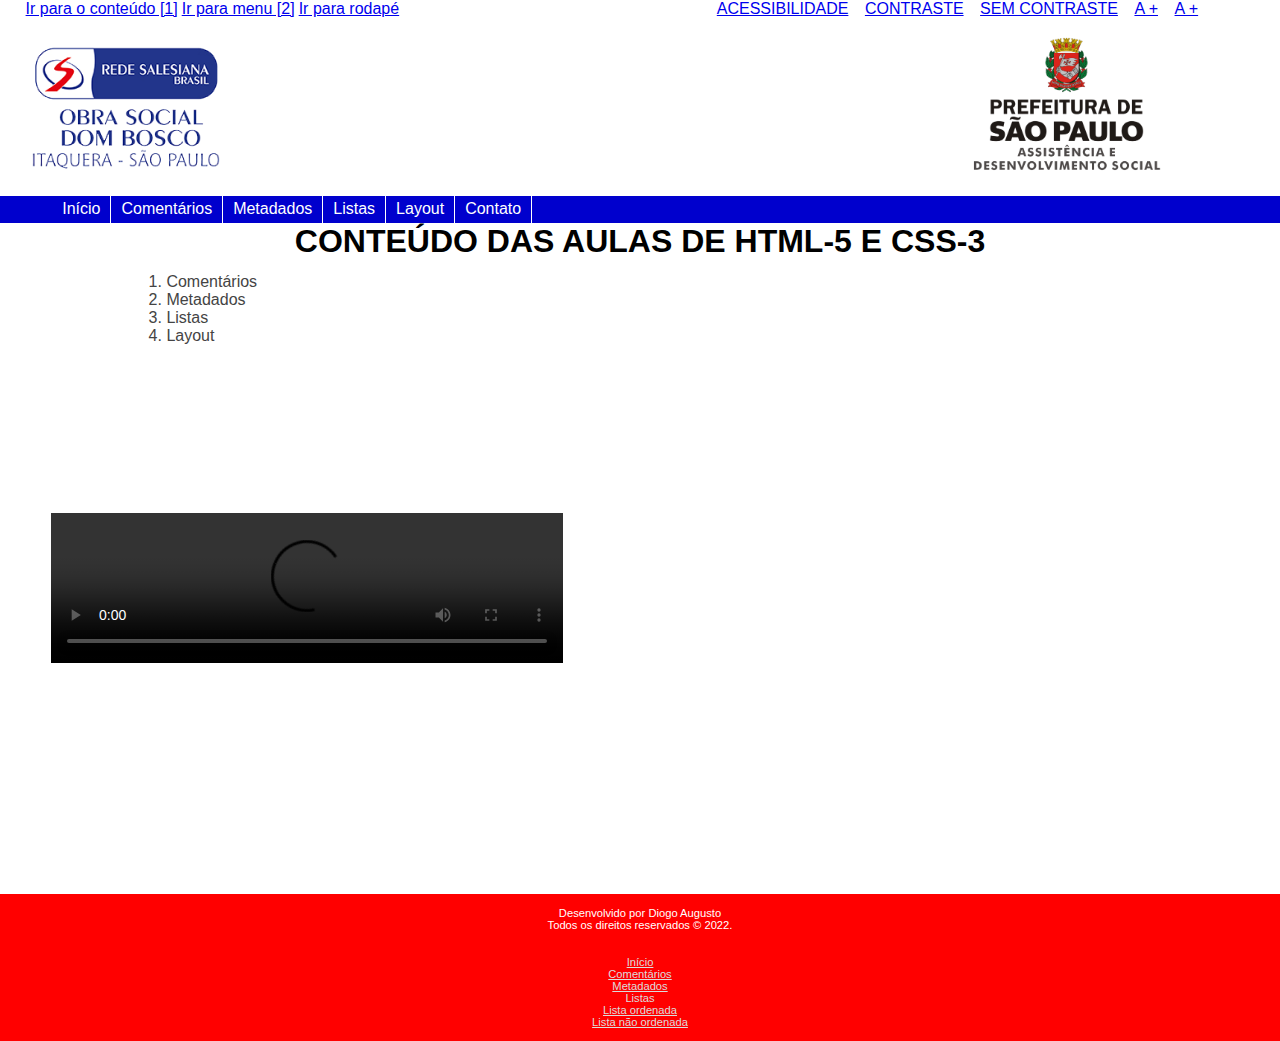
==== index.html @ b55295d2 "complemento do site" ====
<!DOCTYPE html>
<html lang="pt-BR">
<head>

    <meta charset="UTF-8">
    <meta http-equiv="X-UA-Compatible" content="IE=edge">
    <meta name="viewport" content="width=device-width, initial-scale=1.0">
    <meta name="description" content="Aulas HTML-5 e CSS-3">
    <meta name="keywords" content="HTML, CSS e JavaScript">
    <meta name="author" content="Diogo Augusto">
    <link rel="stylesheet" href="css/estilo.css">
    <link rel="icon" href="imagem/favicon.ico" type="image/x-icon">
    <title>AULAS HTML</title>

</head>

<body>
    <header id="topo"> <!--Topo-->
            <div id="acessibilidade">    
                 <ul id="atalhos">
                     <li><a href="#conteudo" accesskey="1" title="Ir para o conteudo">Ir para o conteúdo [1]</a></li>
                     <li><a href="#menu" accesskey="2" title="Ir para menu de navegação">Ir para menu [2]</a></li>
                     <li><a href="#rodape" accesskey="3" title="Ir para rodap[e">Ir para rodapé</a></li>
                     <li id="pgacess"><a href="acessibilidade.html" title="Ir para a pagina de acessibilidade">ACESSIBILIDADE</a></li>
                     <li class="contraste"><a href="javascript:void(0) ;" id="contraste" >CONTRASTE</a></li>
                     <li class="contraste"><a href="javascript:void(0) ;" id="semcontraste">SEM CONTRASTE</a></li>
                     <li class="fonte"><a href="javascript:void(0) ;" id="aumenta">A +</a></li>
                     <li class="fonte"><a href="javascript:void(0) ;" id="diminui">A +</a></li>

                </ul>

            </div>
        <img class="imagem" src="imagem/logo.png" alt="Logo Obra Social Dom Bosco horizontal azul, branca e vermelha">
        <img id="assistencia" src="imagem/assistencia-e-desenvolvimento-social_centralizado.png" alt="logo assistencia social">

        <nav>
            <label for="bt_menu"><img src="imagem/menu.png" alt="menu"></label> <!--menu responsivo-->
            <input type="checkbox" id="bt_menu">
            <ul id="menu">
                <li><a href="index.html">Início</a></li>
                
                <li><a href="comentarios.html">Comentários</a></li>
                
                <li><a href="metadados.html">Metadados</a></li>
                
                <li><a href="#">Listas</a>
                    <ul>
                        <li><a href="lista_ordenada.htm">Lista ordenada</a></li>
                        
                        <li><a href="lista_nao_ordenada.html">Lista não ordenada</a></li>
                        
                    </ul>
                </li>
                <li><a href="layout.html">Layout</a></li>
                <li><a href="contato.html">Contato</a></li>
            </ul>
        </nav>
        <div vw class="enabled">
            <div vw-access-button class="active"></div>
            <div vw-plugin-wrapper>
              <div class="vw-plugin-top-wrapper"></div>
            </div>
          </div>
          <script src="https://vlibras.gov.br/app/vlibras-plugin.js"></script>
          <script>
            new window.VLibras.Widget('https://vlibras.gov.br/app');
          </script>
    </header>
        <main id="conteudo">
            
            <h1 id="titulo">CONTEÚDO DAS AULAS DE HTML-5 E CSS-3</h1>
            
            <ol id="lista">
                <li>Comentários</li>
                <li>Metadados</li>
                <li>Listas</li>
                <li>Layout</li>
            </ol>
            <video controls>
                    <source src="video/Programador_de_web.mp4" type="video/mp4">
                    Seu navegador está desatualizado e não suporta o elemento vídeo.
            </video>
                <iframe src="https://www.youtube.com/embed/MYJK303sdN4" 
                title="YouTube video player" frameborder="0" 
                allow="accelerometer; autoplay; clipboard-write; encrypted-media; gyroscope; picture-in-picture" 
                allowfullscreen></iframe>
        </main>
        
        <footer id="rodape">
            <p>Desenvolvido por Diogo Augusto<br>
            Todos os direitos reservados &copy; 2022.</p>
            
                <ul id="mapa">  <!--MAPA-->
                    <li><a href="index.html">Início</a></li>
                    
                    <li><a href="comentarios.html">Comentários</a></li>
                    
                    <li><a href="metadados.html">Metadados</a></li>
                    
                    <li><a>Listas</a>
                        <ul>
                            <li><a href="lista_ordenada.htm">Lista ordenada</a></li>
                            
                            <li><a href="lista_nao_ordenada.html">Lista não ordenada</a></li>
                            
                </ul>
        </footer>
    
</body>

</html>
---- css/estilo.css ----
*{
	margin: 0;
	padding: 0;
}
body{
	font-size: 16px;
}
#topo{
	width: 100%;
	height: auto;
	background-color: #FFF;	
}
.imagem{
	width: 18%;
	height: auto;
	padding-bottom: 1%;
	padding-left: 1%;
}
#assistencia{
	width: 18%;
	height: auto;
	padding-left: 55%;
}
nav{
	width: 100%;
	height: auto;
	background-color: #0000cd;
	float: left;

}

#conteudo{
	width: 100%;
	min-height: 700px;
	
}
#titulo{
	font-family: Arial, Helvetica, sans-serif;
	color: #000;
	text-align: center;
}
.paragrafo, ol{
	font-family: Arial, Helvetica, sans-serif;
	font-size: 1em;
	text-align: justify;
	color: #444;
	padding: 1% 3% 0.5%;
}
#rodape{
	width: 100%;
	height: auto;
	background-color: red;
	font-family: Arial, Helvetica, sans-serif;
	color: white;
	font-size: 0.7em;
	text-align: center;
}
#rodape p{

	padding-bottom: 1%;
	padding-top: 1%;
}
/* menu de navegação */

#menu{
	list-style: none;
	border: 1px solid #fff;
	padding-left: 4%;
}
/*itens de lista*/
#menu li{
	float: left;
	border-right: 1px solid #fff;
	position: relative;
}
#menu li a{
	font-family: Arial, Helvetica, sans-serif;
	color: #fff;
	font-size: 1em;
	text-decoration: none;
	padding: 5px 10px;
	display: block;
}
#menu li a:hover{
	background-color: #fff;
	color: #000;
	transition: 1s;
}
/*submenu*/
#menu li ul{
	position: absolute;
	top: 25px;
	left: 0;
	background-color: #000066;
	display: none;

}
/* ao passar o cursor sobre o item de lista li, exibe o submenu ul*/
#menu li:hover ul{
	display: block;
}
#menu li ul li{
	border: 1px solid #fff;
	display: block;
	width: 170px;
}
input,select{
	width: 40%;
	height: 40px;
	background-color: #dcdcdc;
	color: #000;
}
label,legend{
	font-family: Arial, Helvetica, sans-serif;
	font-size: 1em;
	color: #000;
}
fieldset{
	border: 3px solid #000066;
	border-radius: 20px;
	padding: 1% 5%;
	margin: 1%;
}
input[type=submit]{
	width: 15%;
	height: 40px;
	background-color: #0000cd;
	color: white;
	margin-left: 5%;
	margin-bottom: 1%;
}
input[type=reset]{
	width: 15%;
	height: 40px;
	background-color: #0000cd;
	color: white;
	margin-left: 5%;
	margin-bottom: 1%;
}
.required:after{
	content: " *";
	color: red;
}
textarea{
	width: 40%;
	height: 150px;
	background-color: #dcdcdc;
	color: #000;
	font-family: Arial, Helvetica, sans-serif;
}
video{
	width: 40%;
	height: auto;
	margin-left: 4%;
}
iframe{
	width: 400px;
	height: 312px;
	margin-left: 4%;
}
/*menu responsivo*/
label[for="bt_menu"]{
	display: none;
}
#bt_menu{
	display: none;
}
#breadcrumb{
	padding-left: 4%;
	list-style: none;
}
#breadcrumb li{
	display: inline;
	font-family: Arial, Helvetica, sans-serif;
	font-size: 0.7em;
	color: #000;
}
#breadcrumb li+li:before{
	padding: 8px;
	color: #000;
	content: "/\00a0";
}
#breadcrumb li a{
	color: #444;
}
#lista{
	margin-left: 10%;
}
#acessibilidade{
	width: 100%;
	height: auto;
	background-color: #FFF;
	margin: auto;
}
#atalhos{
	padding-left: 2%;
	list-style: none;
}
#atalhos li{
	display: inline;
	font-family: Arial, Helvetica, sans-serif;
}
#pgacess{
	padding-left: 45%;
}
.contraste{
	padding-left: 1%;
}
.fonte{
	padding-left: 1%;
}
#mapa{
	list-style: none;
	padding: 1%;
}
#mapa li a{
	color: #dcdcdc;
}
#mapa li ul{
	list-style: none;
}
@media screen and (max-width: 600px){
	#menu{
		display: none;
	}
	label[for="bt_menu"]{
		display: block;
		float: left;
	}
	#bt_menu:checked ~ #menu{
		display: block;
	}
	#menu li{
		position: relative;
		float: left;
		width: 100%;
	}
	#menu li ul{
		position: static;
		width: 100%;
	}
	#menu li ul li{
		position: relative;
		width: 100%;
		float: left;
		display: block;
		border: none;
	}
	iframe{
		width: 50%;
		height: 300px;
	}
	video{
		width: 60%;
		height: auto;
	}
	.imagem{
		width: 30%;
		height: 40%;
	}
	#assistencia{
		width: 30%;
		padding-left: 30%;
	}
	input,select,textarea{
		width: 90%;
	}
}
/*media queries barra de acessibilidade*/

@media screen and (max-width: 1650px){
	#pgacess{
		padding-left: 35%;
	}
}

@media screen and (max-width: 1440px){
	#pgacess{
		padding-left: 30%;
	}
	
}
@media screen and (max-width: 1280px){
   #pgacess{
	   padding-left: 25%;
   }
}
@media screen and (max-width: 1180px){
   #pgacess{
	   padding-left: 20%;
   }
}    
@media screen and (max-width: 1024px){
   #pgacess{
	   padding-left: 10%;
   }
}
@media screen and (max-width: 600px){
   #atalhos li{
	   display: none;
   }
   #atalhos li#pgacess{
	   display: inline-block;
   }
   #atalhos li.contraste{
	   display: inline-block;
   }
   #atalhos li.fonte{
	   display: inline-block;
   }
}
@media screen and (max-width: 440px){
   #atalhos li{
	   display: none;
   }
   #atalhos li#pgacess{
	   display: inline-block;
	   padding-left: 1%;
	   font-size: 0.8em;
   }
   #atalhos li.contraste{
	   display: inline-block;
	   font-size: 0.8em;
   }
   #atalhos li.fonte{
	   display: inline-block;
	   font-size: 0.8em;
   }
}
@media screen and (max-width: 360px){
   #atalhos li{
	   display: none;
   }
   #atalhos li#pgacess{
	   display: inline-block;
	   padding-left: 1%;
	   font-size: 0.7em;
   }
   #atalhos li.contraste{
	   display: inline-block;
	   font-size: 0.7em;
   }
   #atalhos li.fonte{
	   display: inline-block;
	   font-size: 0.7em;
   }
}
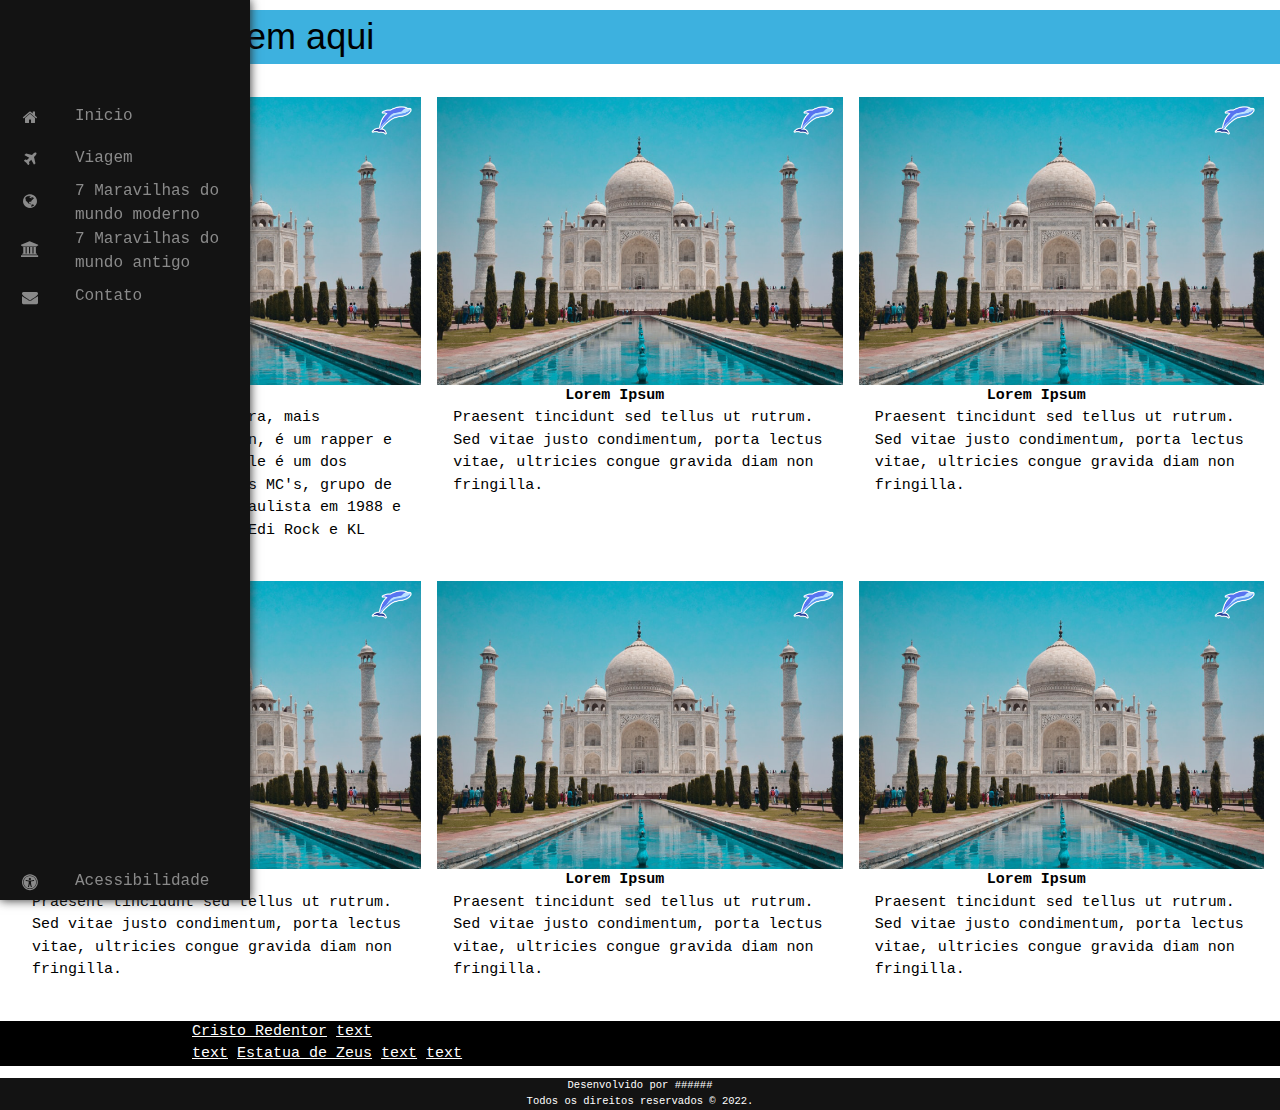
==== commit 67d78225: "uriel" ====
--- a/index.html
+++ b/index.html
@@ -1,112 +1,212 @@
+<!--<!DOCTYPE html>
+<html lang="pt-BR">
+<head>
+        
+        <meta charset="UTF-8">
+        <meta http-equiv="X-UA-Compatible" content="IE=edge">
+        <meta name="viewport" content="width=device-width, initial-scale=1.0">
+        <meta name="description" content="Aulas, HTML-5 e CSS-3">
+        <meta name="keywords" content="HTML, JavaScript e CSS">
+        <meta name="author" content="Diogo e Pedro Augusto e Uriel.">
+        <link rel="stylesheet" href="css/style.css">
+        <link rel="stylesheet" href="https://cdnjs.cloudflare.com/ajax/libs/font-awesome/4.7.0/css/font-awesome.min.css">
+        <title>Turvo</title>
+</head>
+<body>
+   <div class="container">
+        <nav class="menu">
+            <ul>
+                <li class="lista-logo">
+                <a href="#">
+                 <i class="fa fa-angellist"></i>   
+                 <span class="span-menu">Logo</span>
+                </a>
+                </li>      
+            </ul>
+        </nav>
+    </div>
+    
+    <header id="topo">
+                <img src="" alt="">
+                <img id="" src="" alt="">
+            <aside>
+            </aside>
+    </header>
+    <main>
+            <h1>#</h1>
+            <ol>               
+                    <li>#</li>
+                    <li>#</li>
+                    <li>#</li>
+                    <li>#</li>
+            </ol>
+                    <iframe src="https://www.youtube.com/embed/MYJK303sdN4" title="YouTube video player" frameborder="0" allow="accelerometer; autoplay; clipboard-write; encrypted-media; gyroscope; picture-in-picture" allowfullscreen>
+
+                    </iframe>
+    </main>
+    <footer id="rodape">
+                <p>Desenvolvido por ######<br>
+                Todos os direitos reservados &copy; 2022.</p>        
+    </footer>
+    </div>
+</body>
+</html>-->
+
+
+
 
 <!DOCTYPE html>
 <html lang="pt-BR">
 <head>
-
-    <meta charset="UTF-8">
-    <meta http-equiv="X-UA-Compatible" content="IE=edge">
-    <meta name="viewport" content="width=device-width, initial-scale=1.0">
-    <meta name="description" content="Aulas HTML-5 e CSS-3">
-    <meta name="keywords" content="HTML, CSS e JavaScript">
-    <meta name="author" content="Diogo Augusto">
-    <link rel="stylesheet" href="css/estilo.css">
-    <link rel="icon" href="imagem/favicon.ico" type="image/x-icon">
-    <title>AULAS HTML</title>
-
+	<meta charset="UTF-8">
+	<meta http-equiv="X-UA-Compatible" content="IE=edge">
+	<meta name="viewport" content="width=device-width, initial-scale=1.0">
+    <meta name="viewport" content="width=device-width, initial-scale=1">
+    <!--Link do CSS W3schools-->
+    <link rel="stylesheet" href="https://www.w3schools.com/w3css/4/w3.css">
+	<!--link da font awesome-->
+	<link rel="stylesheet" href="https://cdnjs.cloudflare.com/ajax/libs/font-awesome/4.7.0/css/font-awesome.min.css">
+	<!--link do estilo css-->
+	<link rel="stylesheet" href="CSS/style.css">
+	<title>Turvo</title>
 </head>
-
 <body>
-    <header id="topo"> <!--Topo-->
-            <div id="acessibilidade">    
-                 <ul id="atalhos">
-                     <li><a href="#conteudo" accesskey="1" title="Ir para o conteudo">Ir para o conteúdo [1]</a></li>
-                     <li><a href="#menu" accesskey="2" title="Ir para menu de navegação">Ir para menu [2]</a></li>
-                     <li><a href="#rodape" accesskey="3" title="Ir para rodap[e">Ir para rodapé</a></li>
-                     <li id="pgacess"><a href="acessibilidade.html" title="Ir para a pagina de acessibilidade">ACESSIBILIDADE</a></li>
-                     <li class="contraste"><a href="javascript:void(0) ;" id="contraste" >CONTRASTE</a></li>
-                     <li class="contraste"><a href="javascript:void(0) ;" id="semcontraste">SEM CONTRASTE</a></li>
-                     <li class="fonte"><a href="javascript:void(0) ;" id="aumenta">A +</a></li>
-                     <li class="fonte"><a href="javascript:void(0) ;" id="diminui">A +</a></li>
-
-                </ul>
-
+	<div class="container">
+		<nav class="menu">
+			<ul>
+				<li>
+					<a href="#">
+						<i class="fa fa-home" aria-hidden="true"></i>
+						<span class="span-menu">Inicio</span>
+					</a>
+				</li>
+				<li class="lista-logo">
+					<a href="#">
+						<i class="fa fa-plane" aria-hidden="true"></i>
+						<span class="span-menu">Viagem</span>
+					</a>
+				</li>
+				<li>
+					<a href="#">
+						<i class="fa fa-globe" aria-hidden="true"></i>
+						<span class="span-menu">7 Maravilhas do mundo moderno</span>
+					</a>
+				</li>
+				<li>
+					<a href="#">
+						<i class="fa fa-university" aria-hidden="true"></i>
+						<span class="span-menu">7 Maravilhas do mundo antigo</span>
+					</a>
+				</li>
+				
+				<li>
+					<a href="#">
+						<i class="fa fa-envelope"></i>
+						<span class="span-menu">Contato</span>
+					</a>
+				</li>
+				
+			</ul>
+            	<ul id="acess">
+				<li>
+					<a href="acessibilidade">
+					<i class="fa fa-universal-access" aria-hidden="true"></i>
+					<span class="span-menu">Acessibilidade</span>
+				</a>
+				</li>
+			</ul>
+		</nav>
+		<div class="home">
+            <h1>O texto Inicial vem aqui</h1>
+        </div> <br>
+
+        <div>   
+            <div class="w3-row-padding">
+                <div class="w3-third w3-container w3-margin-bottom imagemindividual">
+                  <img src="imagem/taj mahal.png" alt="" style="width:100%" class="imagemquadro">
+                  <div class="w3-container w3-white">
+                    <p class="paragrafoprincipal"><b>Mano Brown</b></p>
+                    <p>Pedro Paulo Soares Pereira, mais conhecido como Mano Brown, é um rapper e compositor brasileiro. Ele é um dos integrantes dos Racionais MC's, grupo de rap formado na capital paulista em 1988 e integrado por Ice Blue, Edi Rock e KL Jay.</p>
+                  </div>
+                </div>
+
+                <div class="w3-third w3-container imagemindividual">
+                  <img src="imagem/taj mahal.png" alt="" style="width:100%" class="imagemquadro">
+                  <div class="w3-container w3-white">
+                    <p class="paragrafoprincipal"><b>Lorem Ipsum</b></p>
+                    <p>Praesent tincidunt sed tellus ut rutrum. Sed vitae justo condimentum, porta lectus vitae, ultricies congue gravida diam non fringilla.</p>
+                  </div>
+                </div>
+                <div class="w3-third w3-container imagemindividual">
+                    <img src="imagem/taj mahal.png" alt="" style="width:100%" class="imagemquadro">
+                    <div class="w3-container w3-white">
+                      <p class="paragrafoprincipal"><b>Lorem Ipsum</b></p>
+                      <p>Praesent tincidunt sed tellus ut rutrum. Sed vitae justo condimentum, porta lectus vitae, ultricies congue gravida diam non fringilla.</p>
+                    </div>
+                  </div>
+              </div>
             </div>
-        <img class="imagem" src="imagem/logo.png" alt="Logo Obra Social Dom Bosco horizontal azul, branca e vermelha">
-        <img id="assistencia" src="imagem/assistencia-e-desenvolvimento-social_centralizado.png" alt="logo assistencia social">
-
-        <nav>
-            <label for="bt_menu"><img src="imagem/menu.png" alt="menu"></label> <!--menu responsivo-->
-            <input type="checkbox" id="bt_menu">
-            <ul id="menu">
-                <li><a href="index.html">Início</a></li>
-                
-                <li><a href="comentarios.html">Comentários</a></li>
-                
-                <li><a href="metadados.html">Metadados</a></li>
-                
-                <li><a href="#">Listas</a>
-                    <ul>
-                        <li><a href="lista_ordenada.htm">Lista ordenada</a></li>
-                        
-                        <li><a href="lista_nao_ordenada.html">Lista não ordenada</a></li>
-                        
-                    </ul>
-                </li>
-                <li><a href="layout.html">Layout</a></li>
-                <li><a href="contato.html">Contato</a></li>
-            </ul>
-        </nav>
-        <div vw class="enabled">
-            <div vw-access-button class="active"></div>
-            <div vw-plugin-wrapper>
-              <div class="vw-plugin-top-wrapper"></div>
+            <div>    
+              <!-- Second Photo Grid-->
+              <div class="w3-row-padding">
+                <div class="w3-third w3-container w3-margin-bottom imagemindividual">
+                  <img src="imagem/taj mahal.png" alt="Norway" style="width:100%" class="imagemquadro">
+                  <div class="w3-container w3-white">
+                    <p class="paragrafoprincipal"><b>Lorem Ipsum</b></p>
+                    <p>Praesent tincidunt sed tellus ut rutrum. Sed vitae justo condimentum, porta lectus vitae, ultricies congue gravida diam non fringilla.</p>
+                  </div>
+                </div>
+                <div class="w3-third w3-container w3-margin-bottom imagemindividual">
+                  <img src="imagem/taj mahal.png" alt="Norway" style="width:100%" class="imagemquadro">
+                  <div class="w3-container w3-white">
+                    <p class="paragrafoprincipal"><b>Lorem Ipsum</b></p>
+                    <p>Praesent tincidunt sed tellus ut rutrum. Sed vitae justo condimentum, porta lectus vitae, ultricies congue gravida diam non fringilla.</p>
+                  </div>
+                </div>
+                <div class="w3-third w3-container w3-margin-bottom imagemindividual">
+                    <img src="imagem/taj mahal.png" alt="Norway" style="width:100%" class="imagemquadro">
+                    <div class="w3-container w3-white">
+                      <p class="paragrafoprincipal"><b>Lorem Ipsum</b></p>
+                      <p>Praesent tincidunt sed tellus ut rutrum. Sed vitae justo condimentum, porta lectus vitae, ultricies congue gravida diam non fringilla.</p>
+                    </div>
+                  </div>
+              </div>
             </div>
-          </div>
-          <script src="https://vlibras.gov.br/app/vlibras-plugin.js"></script>
-          <script>
-            new window.VLibras.Widget('https://vlibras.gov.br/app');
-          </script>
-    </header>
-        <main id="conteudo">
+	    </div>
+
+    <header id="topo">
+        <img src="" alt="">
+        <img id="" src="" alt="">
+    <aside>
+    </aside>
+</header>
+<main>
+    
+            <!-- <iframe src="https://www.youtube.com/embed/MYJK303sdN4" title="YouTube video player" frameborder="0" allow="accelerometer; autoplay; clipboard-write; encrypted-media; gyroscope; picture-in-picture" allowfullscreen> </iframe> -->
             
-            <h1 id="titulo">CONTEÚDO DAS AULAS DE HTML-5 E CSS-3</h1>
-            
-            <ol id="lista">
-                <li>Comentários</li>
-                <li>Metadados</li>
-                <li>Listas</li>
-                <li>Layout</li>
-            </ol>
-            <video controls>
-                    <source src="video/Programador_de_web.mp4" type="video/mp4">
-                    Seu navegador está desatualizado e não suporta o elemento vídeo.
-            </video>
-                <iframe src="https://www.youtube.com/embed/MYJK303sdN4" 
-                title="YouTube video player" frameborder="0" 
-                allow="accelerometer; autoplay; clipboard-write; encrypted-media; gyroscope; picture-in-picture" 
-                allowfullscreen></iframe>
-        </main>
-        
-        <footer id="rodape">
-            <p>Desenvolvido por Diogo Augusto<br>
-            Todos os direitos reservados &copy; 2022.</p>
-            
-                <ul id="mapa">  <!--MAPA-->
-                    <li><a href="index.html">Início</a></li>
-                    
-                    <li><a href="comentarios.html">Comentários</a></li>
-                    
-                    <li><a href="metadados.html">Metadados</a></li>
-                    
-                    <li><a>Listas</a>
-                        <ul>
-                            <li><a href="lista_ordenada.htm">Lista ordenada</a></li>
-                            
-                            <li><a href="lista_nao_ordenada.html">Lista não ordenada</a></li>
-                            
-                </ul>
-        </footer>
-    
+</main>
+<div id="map">
+
+	<ul>
+		<a href="Cristo Redentor">Cristo Redentor</a>
+		<a class href="penes"> text</a><br>
+		<a class="penes" href="rola"> text</a>
+		<a href="Zeus">Estatua de Zeus</a>
+
+		<a class="novas" href="buecta">text</a>
+		<a class="novas" href="ammama">text</a>
+		
+
+
+
+	</ul>
+	
+</div>
+
+<footer id="rodape">
+	<p>Desenvolvido por ######<br>
+		Todos os direitos reservados &copy; 2022.</p>  
+</footer>
+
 </body>
-
 </html>--- a/CSS/style.css
+++ b/CSS/style.css
@@ -0,0 +1,145 @@
+/* CSS Document */
+*{
+	margin: 0;
+	padding: 0;
+	-webkit-box-sizing: border-box;
+	box-sizing: border-box;
+	-webkit-appearance: none;
+	appearance: none;
+	font-family:'Courier New', Courier, monospace; 
+	
+	
+}
+body, html{
+    overflow-x: hidden;
+}
+.menu{
+	
+	background-color: #131313;
+	position: fixed;
+	overflow: hidden;
+	height: 100vh;
+	top: 0;
+	bottom: 0;
+	left: 0;
+	width: 70px;
+	-webkit-transition: all 0.3s linear;
+	transition: all 0.3s linear;
+	-webkit-transform: translateZ(0) scale(1,1);
+	transform: translateZ(0) scale(1,1);
+}
+.menu > ul{
+	margin: 5px 0;
+}
+.menu li{
+	position: relative;
+	display: block;
+	width: 250px;
+}
+.menu li > a{
+	position: relative;
+	width: 255px;
+	color: #8a8a8a;
+	display: table;
+	font-size: 16px;
+	text-decoration: none;
+	-webkit-transform: translateZ(0) scale(1,1);
+	transform: translateZ(0) scale(1,1);
+	-webkit-transition: all 0.15s linear;
+	transition: all 0.15s linear;
+}
+.menu .span-menu{
+	position: relative;
+	display: table-cell;
+	vertical-align: middle;
+	width: 180px;
+}
+.lista{
+	background-color: #131313;
+	text-transform: capitalize;
+}
+.lista-logo, .li-empresa, .li-contato{
+	background-color: #131313;
+	text-transform: capitalize;
+}
+.menu li:hover a, nav.menu li.active > a{
+	color: rgb(255, 255, 255);
+	background-color: #282828;
+}
+nav{
+	-webkit-user-select: none;
+	user-select: none;
+	box-shadow: 0 0 10px #282828;
+}
+.fa{
+	position: relative;
+	width: 60px;
+	height: 40px;
+	text-align: center;
+	top: 12px;
+}
+.menu:hover, nav.menu.expanded{
+	width: 250px;
+	overflow: hidden;
+}
+.home{
+	width: 100%;
+	height: 20%;
+	background: rgba(13, 158, 215, 0.8) url(../imagem/img_1.jpg);
+	background-position: center;
+	background-size: cover;
+	background-attachment: fixed;
+	background-repeat: no-repeat;
+	background-blend-mode: darken;
+}
+#acess{
+	position: fixed;
+	top: 95%;
+}
+.menu ul{
+	position: fixed;
+	top: 10%;
+
+}
+.w3-hover-opacity {
+	padding-left: 35%;
+}
+.paragrafoprincipal{
+	padding-left: 30%;
+}
+
+#rodape{
+	border: #8a8a8a;
+	
+		width: 100%;
+		height: auto;
+		background-color: #131313;
+		font-family: Arial, Helvetica, sans-serif;
+		color: white;
+		font-size: 0.7em;
+		text-align: center;
+	
+}
+#map{
+	padding-left: 15%;
+	border: #8a8a8a;
+	width: auto;
+	background-color: black;
+	color: white;
+	margin-bottom: 1%
+}
+
+/* .imagemquadro{
+	max-width: 100%;
+	max-height:100%;
+}
+.imagemindividual{
+	height: 200px;
+	wwidth: 200px;
+} */
+
+.novas{
+	
+	
+
+}
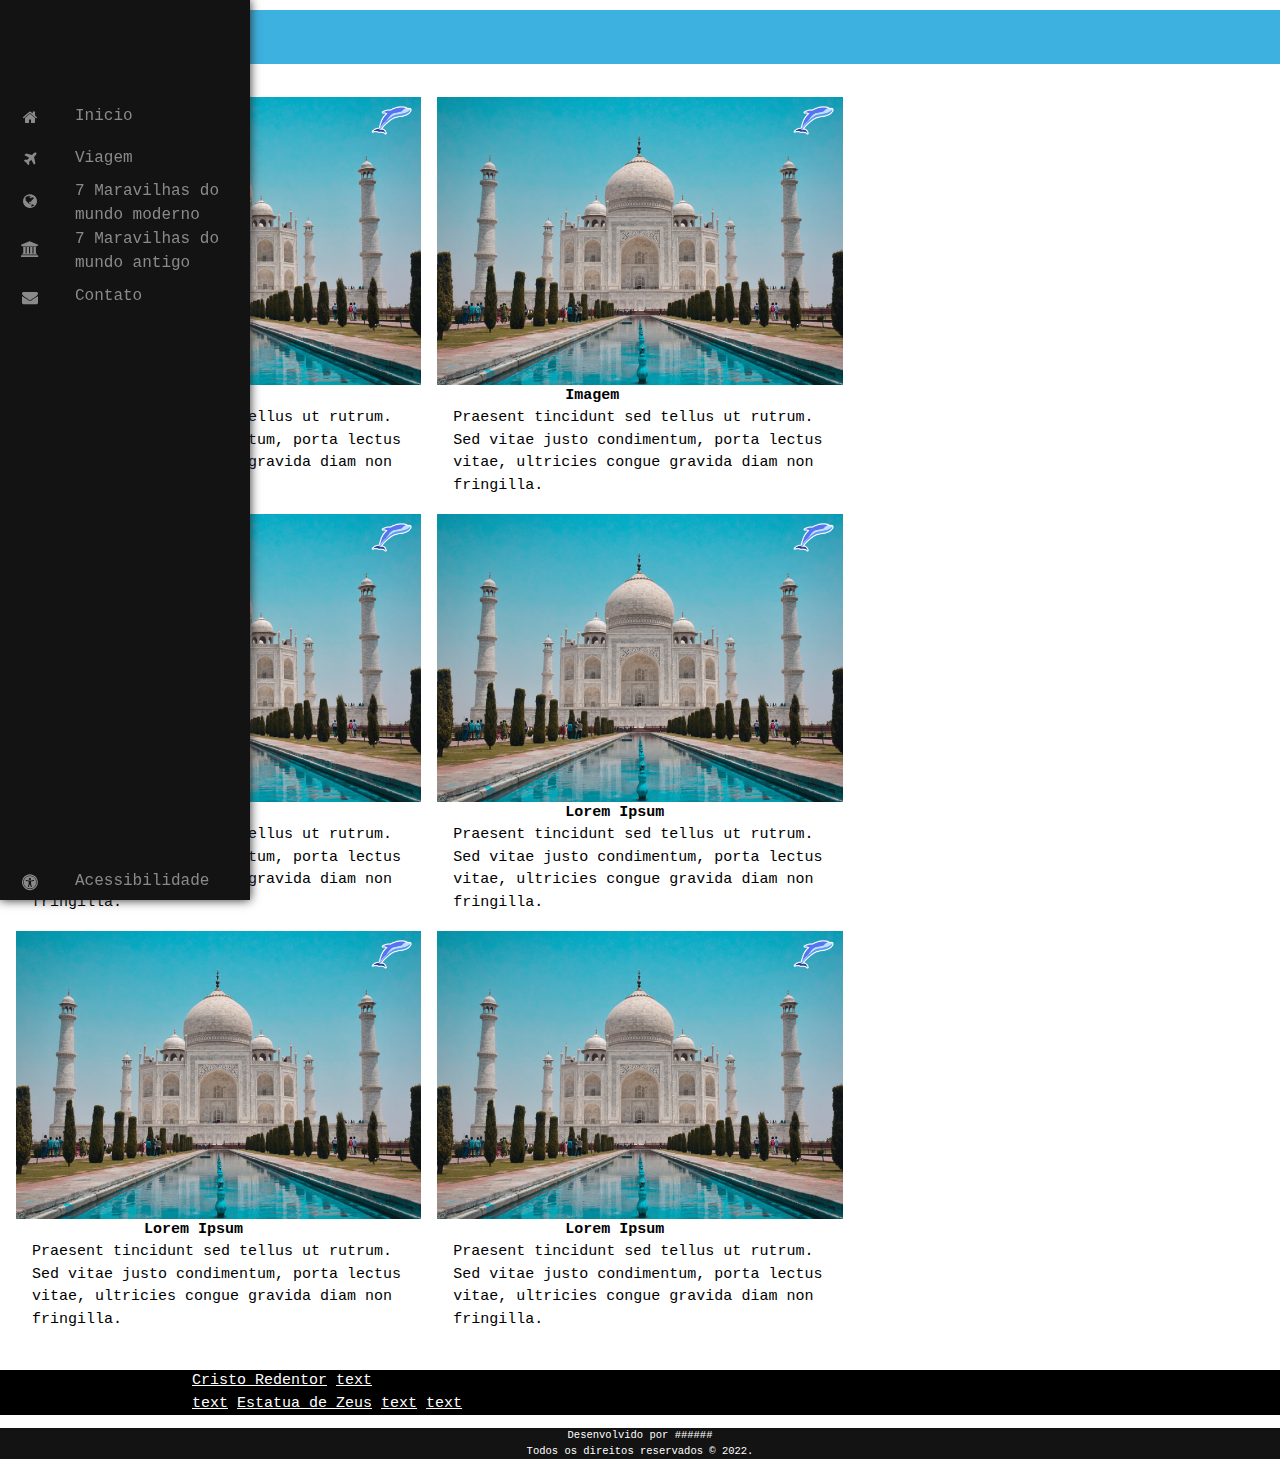
==== commit 5b299170: "Add files via upload" ====
--- a/index.html
+++ b/index.html
@@ -117,62 +117,68 @@
 			</ul>
 		</nav>
 		<div class="home">
-            <h1>O texto Inicial vem aqui</h1>
+            <h1>O texto Inicial</h1>
         </div> <br>
-
-        <div>   
+                      <!-- Primeiro grupo de imagens -->
+        <div class="grupoimagem">   
+          <div class="w3-row-padding">
+              <div class="tamanhoimagem w3-third w3-container w3-margin-bottom">
+                <img src="imagem/taj mahal.png" alt="" style="width:100%" class="imagemquadro imagemindividual">
+                <div class="w3-container w3-white">
+                  <p class="paragrafoprincipal"><b>Lorem Ipsum</b></p>
+                  <p>Praesent tincidunt sed tellus ut rutrum. Sed vitae justo condimentum, porta lectus vitae, ultricies congue gravida diam non fringilla.</p>
+                </div>
+              </div>
+
+              <div class="tamanhoimagem w3-third w3-container">
+                <img src="imagem/taj mahal.png" alt="" style="width:100%" class="imagemquadro imagemindividual">
+                <div class="w3-container w3-white">
+                  <p class="paragrafoprincipal"><b>Imagem</b></p>
+                  <p>Praesent tincidunt sed tellus ut rutrum. Sed vitae justo condimentum, porta lectus vitae, ultricies congue gravida diam non fringilla.</p>
+                </div>
+              </div>
+          </div>
+        </div>
+                      <!-- Segundo grupo de imagens -->
+        <div class="grupoimagem">   
             <div class="w3-row-padding">
-                <div class="w3-third w3-container w3-margin-bottom imagemindividual">
-                  <img src="imagem/taj mahal.png" alt="" style="width:100%" class="imagemquadro">
-                  <div class="w3-container w3-white">
-                    <p class="paragrafoprincipal"><b>Mano Brown</b></p>
-                    <p>Pedro Paulo Soares Pereira, mais conhecido como Mano Brown, é um rapper e compositor brasileiro. Ele é um dos integrantes dos Racionais MC's, grupo de rap formado na capital paulista em 1988 e integrado por Ice Blue, Edi Rock e KL Jay.</p>
-                  </div>
-                </div>
-
-                <div class="w3-third w3-container imagemindividual">
-                  <img src="imagem/taj mahal.png" alt="" style="width:100%" class="imagemquadro">
-                  <div class="w3-container w3-white">
-                    <p class="paragrafoprincipal"><b>Lorem Ipsum</b></p>
-                    <p>Praesent tincidunt sed tellus ut rutrum. Sed vitae justo condimentum, porta lectus vitae, ultricies congue gravida diam non fringilla.</p>
-                  </div>
-                </div>
-                <div class="w3-third w3-container imagemindividual">
-                    <img src="imagem/taj mahal.png" alt="" style="width:100%" class="imagemquadro">
-                    <div class="w3-container w3-white">
-                      <p class="paragrafoprincipal"><b>Lorem Ipsum</b></p>
-                      <p>Praesent tincidunt sed tellus ut rutrum. Sed vitae justo condimentum, porta lectus vitae, ultricies congue gravida diam non fringilla.</p>
-                    </div>
-                  </div>
+                <div class="tamanhoimagem w3-third w3-container w3-margin-bottom">
+                  <img src="imagem/taj mahal.png" alt="" style="width:100%" class="imagemquadro imagemindividual">
+                  <div class="w3-container w3-white">
+                    <p class="paragrafoprincipal"><b>Lorem Ipsum</b></p>
+                    <p>Praesent tincidunt sed tellus ut rutrum. Sed vitae justo condimentum, porta lectus vitae, ultricies congue gravida diam non fringilla.</p>
+                  </div>
+                </div>
+
+                <div class="tamanhoimagem w3-third w3-container">
+                  <img src="imagem/taj mahal.png" alt="" style="width:100%" class="imagemquadro imagemindividual">
+                  <div class="w3-container w3-white">
+                    <p class="paragrafoprincipal"><b>Lorem Ipsum</b></p>
+                    <p>Praesent tincidunt sed tellus ut rutrum. Sed vitae justo condimentum, porta lectus vitae, ultricies congue gravida diam non fringilla.</p>
+                  </div>
+                </div>
+            </div>
+          </div>
+                   <!-- Terceiro grupo de imagens-->
+          <div class="grupoimagem">    
+              <div class="w3-row-padding">
+                <div class="tamanhoimagem w3-third w3-container w3-margin-bottom">
+                  <img src="imagem/taj mahal.png" alt="" style="width:100%" class="imagemquadro imagemindividual">
+                  <div class="w3-container w3-white">
+                    <p class="paragrafoprincipal"><b>Lorem Ipsum</b></p>
+                    <p>Praesent tincidunt sed tellus ut rutrum. Sed vitae justo condimentum, porta lectus vitae, ultricies congue gravida diam non fringilla.</p>
+                  </div>
+                </div>
+                <div class="tamanhoimagem w3-third w3-container w3-margin-bottom ">
+                  <img src="imagem/taj mahal.png" alt="Norway" style="width:100%" class="imagemquadro imagemindividual">
+                  <div class="w3-container w3-white">
+                    <p class="paragrafoprincipal"><b>Lorem Ipsum</b></p>
+                    <p>Praesent tincidunt sed tellus ut rutrum. Sed vitae justo condimentum, porta lectus vitae, ultricies congue gravida diam non fringilla.</p>
+                  </div>
+                </div>
               </div>
-            </div>
-            <div>    
-              <!-- Second Photo Grid-->
-              <div class="w3-row-padding">
-                <div class="w3-third w3-container w3-margin-bottom imagemindividual">
-                  <img src="imagem/taj mahal.png" alt="Norway" style="width:100%" class="imagemquadro">
-                  <div class="w3-container w3-white">
-                    <p class="paragrafoprincipal"><b>Lorem Ipsum</b></p>
-                    <p>Praesent tincidunt sed tellus ut rutrum. Sed vitae justo condimentum, porta lectus vitae, ultricies congue gravida diam non fringilla.</p>
-                  </div>
-                </div>
-                <div class="w3-third w3-container w3-margin-bottom imagemindividual">
-                  <img src="imagem/taj mahal.png" alt="Norway" style="width:100%" class="imagemquadro">
-                  <div class="w3-container w3-white">
-                    <p class="paragrafoprincipal"><b>Lorem Ipsum</b></p>
-                    <p>Praesent tincidunt sed tellus ut rutrum. Sed vitae justo condimentum, porta lectus vitae, ultricies congue gravida diam non fringilla.</p>
-                  </div>
-                </div>
-                <div class="w3-third w3-container w3-margin-bottom imagemindividual">
-                    <img src="imagem/taj mahal.png" alt="Norway" style="width:100%" class="imagemquadro">
-                    <div class="w3-container w3-white">
-                      <p class="paragrafoprincipal"><b>Lorem Ipsum</b></p>
-                      <p>Praesent tincidunt sed tellus ut rutrum. Sed vitae justo condimentum, porta lectus vitae, ultricies congue gravida diam non fringilla.</p>
-                    </div>
-                  </div>
-              </div>
-            </div>
-	    </div>
+          </div>
+	  </div>
 
     <header id="topo">
         <img src="" alt="">
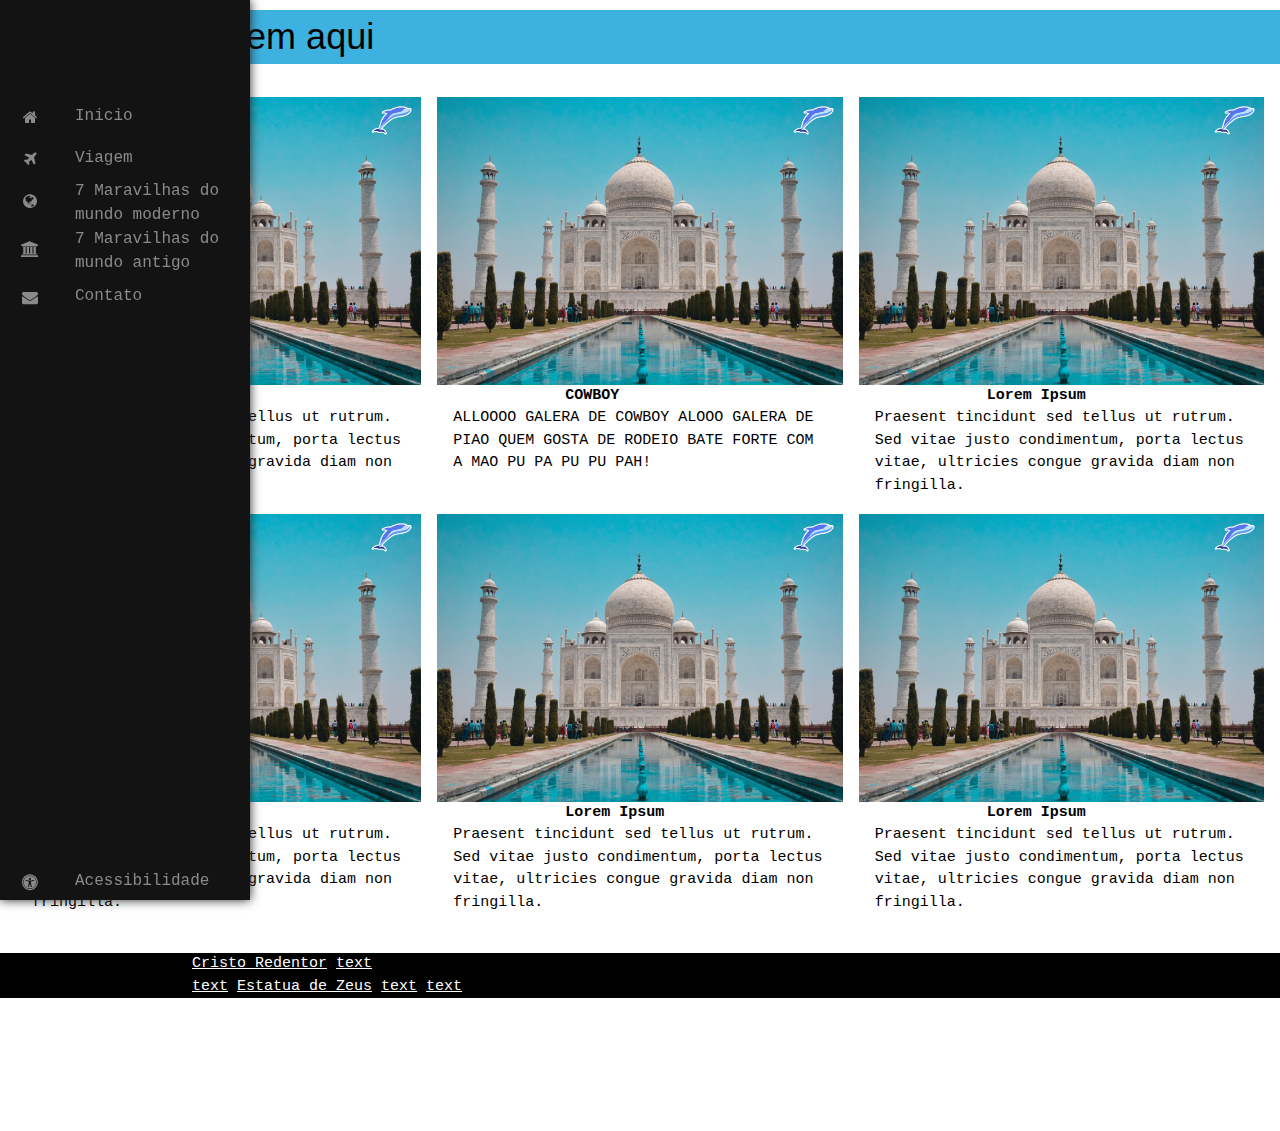
==== commit 424be4c0: "ufuafuafua" ====
--- a/index.html
+++ b/index.html
@@ -117,68 +117,62 @@
 			</ul>
 		</nav>
 		<div class="home">
-            <h1>O texto Inicial</h1>
+            <h1>O texto Inicial vem aqui</h1>
         </div> <br>
-                      <!-- Primeiro grupo de imagens -->
-        <div class="grupoimagem">   
-          <div class="w3-row-padding">
-              <div class="tamanhoimagem w3-third w3-container w3-margin-bottom">
-                <img src="imagem/taj mahal.png" alt="" style="width:100%" class="imagemquadro imagemindividual">
-                <div class="w3-container w3-white">
-                  <p class="paragrafoprincipal"><b>Lorem Ipsum</b></p>
-                  <p>Praesent tincidunt sed tellus ut rutrum. Sed vitae justo condimentum, porta lectus vitae, ultricies congue gravida diam non fringilla.</p>
-                </div>
-              </div>
-
-              <div class="tamanhoimagem w3-third w3-container">
-                <img src="imagem/taj mahal.png" alt="" style="width:100%" class="imagemquadro imagemindividual">
-                <div class="w3-container w3-white">
-                  <p class="paragrafoprincipal"><b>Imagem</b></p>
-                  <p>Praesent tincidunt sed tellus ut rutrum. Sed vitae justo condimentum, porta lectus vitae, ultricies congue gravida diam non fringilla.</p>
-                </div>
-              </div>
-          </div>
-        </div>
-                      <!-- Segundo grupo de imagens -->
-        <div class="grupoimagem">   
+
+        <div>   
             <div class="w3-row-padding">
-                <div class="tamanhoimagem w3-third w3-container w3-margin-bottom">
-                  <img src="imagem/taj mahal.png" alt="" style="width:100%" class="imagemquadro imagemindividual">
+                <div class="w3-third w3-container w3-margin-bottom imagemindividual">
+                  <img src="imagem/taj mahal.png" alt="" style="width:100%" class="imagemquadro">
                   <div class="w3-container w3-white">
                     <p class="paragrafoprincipal"><b>Lorem Ipsum</b></p>
                     <p>Praesent tincidunt sed tellus ut rutrum. Sed vitae justo condimentum, porta lectus vitae, ultricies congue gravida diam non fringilla.</p>
                   </div>
                 </div>
 
-                <div class="tamanhoimagem w3-third w3-container">
-                  <img src="imagem/taj mahal.png" alt="" style="width:100%" class="imagemquadro imagemindividual">
+                <div class="w3-third w3-container imagemindividual">
+                  <img src="imagem/taj mahal.png" alt="" style="width:100%" class="imagemquadro">
+                  <div class="w3-container w3-white">
+                    <p class="paragrafoprincipal"><b>COWBOY</b></p>
+                    <p>ALLOOOO GALERA DE COWBOY ALOOO GALERA DE PIAO QUEM GOSTA DE RODEIO BATE FORTE COM A MAO PU PA PU PU PAH!</p>
+                  </div>
+                </div>
+                <div class="w3-third w3-container imagemindividual">
+                    <img src="imagem/taj mahal.png" alt="" style="width:100%" class="imagemquadro">
+                    <div class="w3-container w3-white">
+                      <p class="paragrafoprincipal"><b>Lorem Ipsum</b></p>
+                      <p>Praesent tincidunt sed tellus ut rutrum. Sed vitae justo condimentum, porta lectus vitae, ultricies congue gravida diam non fringilla.</p>
+                    </div>
+                  </div>
+              </div>
+            </div>
+            <div>    
+              <!-- Second Photo Grid-->
+              <div class="w3-row-padding">
+                <div class="w3-third w3-container w3-margin-bottom imagemindividual">
+                  <img src="imagem/taj mahal.png" alt="Norway" style="width:100%" class="imagemquadro">
                   <div class="w3-container w3-white">
                     <p class="paragrafoprincipal"><b>Lorem Ipsum</b></p>
                     <p>Praesent tincidunt sed tellus ut rutrum. Sed vitae justo condimentum, porta lectus vitae, ultricies congue gravida diam non fringilla.</p>
                   </div>
                 </div>
-            </div>
-          </div>
-                   <!-- Terceiro grupo de imagens-->
-          <div class="grupoimagem">    
-              <div class="w3-row-padding">
-                <div class="tamanhoimagem w3-third w3-container w3-margin-bottom">
-                  <img src="imagem/taj mahal.png" alt="" style="width:100%" class="imagemquadro imagemindividual">
+                <div class="w3-third w3-container w3-margin-bottom imagemindividual">
+                  <img src="imagem/taj mahal.png" alt="Norway" style="width:100%" class="imagemquadro">
                   <div class="w3-container w3-white">
                     <p class="paragrafoprincipal"><b>Lorem Ipsum</b></p>
                     <p>Praesent tincidunt sed tellus ut rutrum. Sed vitae justo condimentum, porta lectus vitae, ultricies congue gravida diam non fringilla.</p>
                   </div>
                 </div>
-                <div class="tamanhoimagem w3-third w3-container w3-margin-bottom ">
-                  <img src="imagem/taj mahal.png" alt="Norway" style="width:100%" class="imagemquadro imagemindividual">
-                  <div class="w3-container w3-white">
-                    <p class="paragrafoprincipal"><b>Lorem Ipsum</b></p>
-                    <p>Praesent tincidunt sed tellus ut rutrum. Sed vitae justo condimentum, porta lectus vitae, ultricies congue gravida diam non fringilla.</p>
-                  </div>
-                </div>
+                <div class="w3-third w3-container w3-margin-bottom imagemindividual">
+                    <img src="imagem/taj mahal.png" alt="Norway" style="width:100%" class="imagemquadro">
+                    <div class="w3-container w3-white">
+                      <p class="paragrafoprincipal"><b>Lorem Ipsum</b></p>
+                      <p>Praesent tincidunt sed tellus ut rutrum. Sed vitae justo condimentum, porta lectus vitae, ultricies congue gravida diam non fringilla.</p>
+                    </div>
+                  </div>
               </div>
-          </div>
-	  </div>
+            </div>
+	    </div>
 
     <header id="topo">
         <img src="" alt="">
@@ -201,6 +195,7 @@
 
 		<a class="novas" href="buecta">text</a>
 		<a class="novas" href="ammama">text</a>
+    
 		
 
 
@@ -209,9 +204,41 @@
 	
 </div>
 
-<footer id="rodape">
-	<p>Desenvolvido por ######<br>
-		Todos os direitos reservados &copy; 2022.</p>  
+<footer id="footer">
+  <div class="container2"> 
+    <div class="row">
+      <div class="footer-col">
+            <h4></h4>
+            <ul>
+              <li><a href="@"></a></li>
+            </ul>
+            
+      </div>
+      <div class="footer-col">
+        <h4></h4>
+        <ul>
+          <li><a href="@"></a></li>
+        </ul>
+        
+  </div>
+  <div class="footer-col">
+    <h4></h4>
+    <ul>
+      <li><a href="@"></a></li>
+    </ul>
+    
+</div>
+<div class="footer-col">
+  <h4></h4>
+  <ul>
+    <li><a href="@"></a></li>
+  </ul>
+  
+</div>
+    </div>
+  </div>
+	<!-- <p>Desenvolvido por ######<br>
+		Todos os direitos reservados &copy; 2022.</p>   -->
 </footer>
 
 </body>
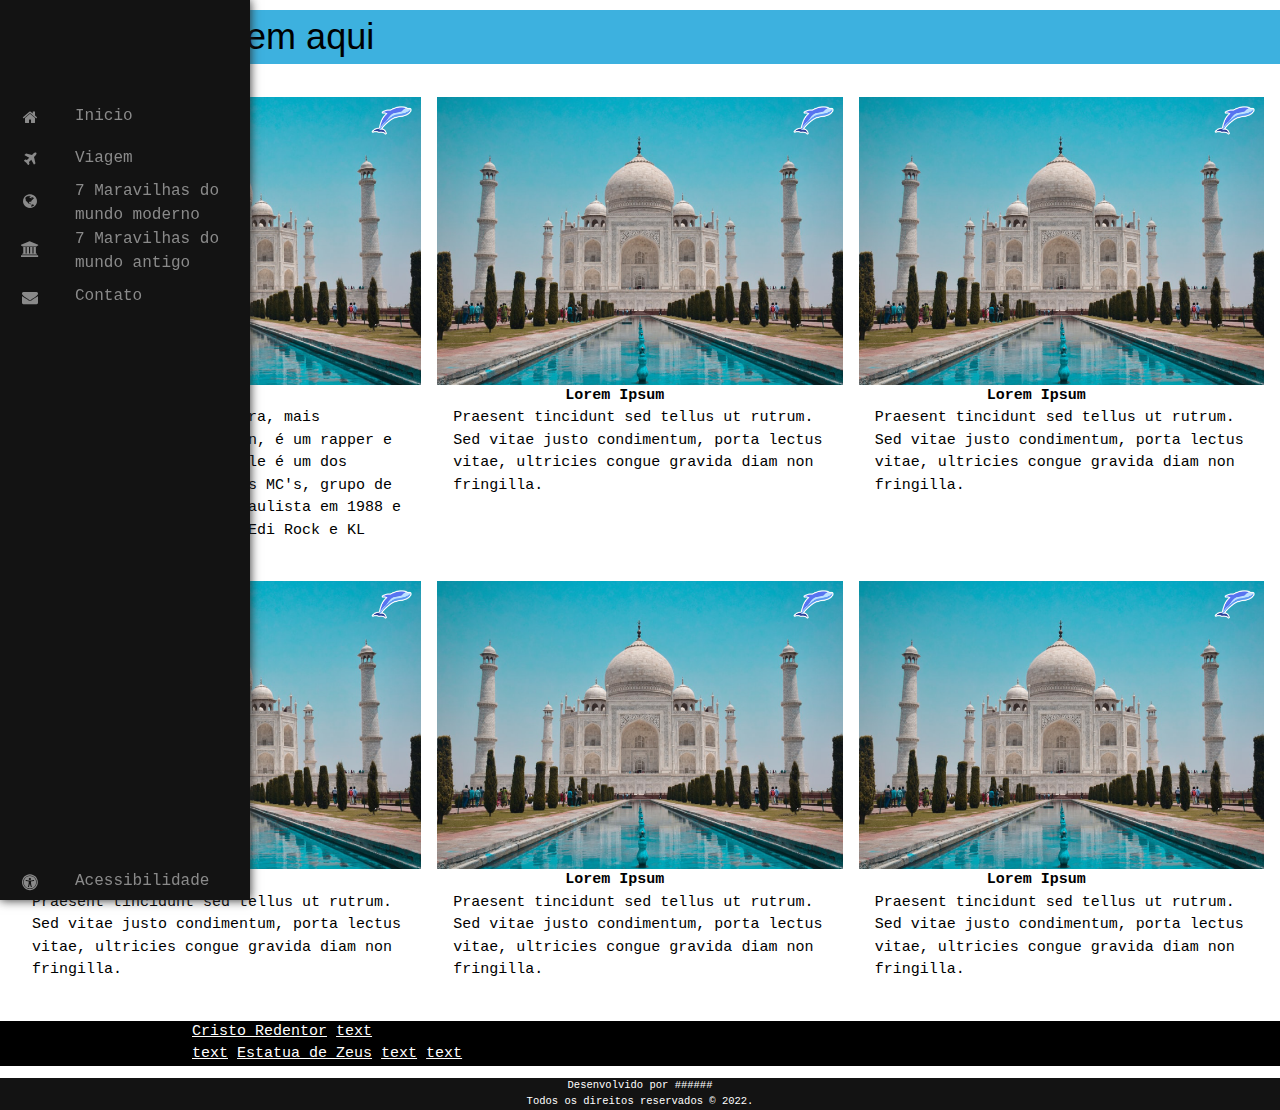
==== commit 2cb32e07: "commit texts" ====
--- a/index.html
+++ b/index.html
@@ -125,16 +125,16 @@
                 <div class="w3-third w3-container w3-margin-bottom imagemindividual">
                   <img src="imagem/taj mahal.png" alt="" style="width:100%" class="imagemquadro">
                   <div class="w3-container w3-white">
+                    <p class="paragrafoprincipal"><b>Mano Brown</b></p>
+                    <p>Pedro Paulo Soares Pereira, mais conhecido como Mano Brown, é um rapper e compositor brasileiro. Ele é um dos integrantes dos Racionais MC's, grupo de rap formado na capital paulista em 1988 e integrado por Ice Blue, Edi Rock e KL Jay.</p>
+                  </div>
+                </div>
+
+                <div class="w3-third w3-container imagemindividual">
+                  <img src="imagem/taj mahal.png" alt="" style="width:100%" class="imagemquadro">
+                  <div class="w3-container w3-white">
                     <p class="paragrafoprincipal"><b>Lorem Ipsum</b></p>
                     <p>Praesent tincidunt sed tellus ut rutrum. Sed vitae justo condimentum, porta lectus vitae, ultricies congue gravida diam non fringilla.</p>
-                  </div>
-                </div>
-
-                <div class="w3-third w3-container imagemindividual">
-                  <img src="imagem/taj mahal.png" alt="" style="width:100%" class="imagemquadro">
-                  <div class="w3-container w3-white">
-                    <p class="paragrafoprincipal"><b>COWBOY</b></p>
-                    <p>ALLOOOO GALERA DE COWBOY ALOOO GALERA DE PIAO QUEM GOSTA DE RODEIO BATE FORTE COM A MAO PU PA PU PU PAH!</p>
                   </div>
                 </div>
                 <div class="w3-third w3-container imagemindividual">
@@ -195,7 +195,6 @@
 
 		<a class="novas" href="buecta">text</a>
 		<a class="novas" href="ammama">text</a>
-    
 		
 
 
@@ -204,41 +203,9 @@
 	
 </div>
 
-<footer id="footer">
-  <div class="container2"> 
-    <div class="row">
-      <div class="footer-col">
-            <h4></h4>
-            <ul>
-              <li><a href="@"></a></li>
-            </ul>
-            
-      </div>
-      <div class="footer-col">
-        <h4></h4>
-        <ul>
-          <li><a href="@"></a></li>
-        </ul>
-        
-  </div>
-  <div class="footer-col">
-    <h4></h4>
-    <ul>
-      <li><a href="@"></a></li>
-    </ul>
-    
-</div>
-<div class="footer-col">
-  <h4></h4>
-  <ul>
-    <li><a href="@"></a></li>
-  </ul>
-  
-</div>
-    </div>
-  </div>
-	<!-- <p>Desenvolvido por ######<br>
-		Todos os direitos reservados &copy; 2022.</p>   -->
+<footer id="rodape">
+	<p>Desenvolvido por ######<br>
+		Todos os direitos reservados &copy; 2022.</p>  
 </footer>
 
 </body>
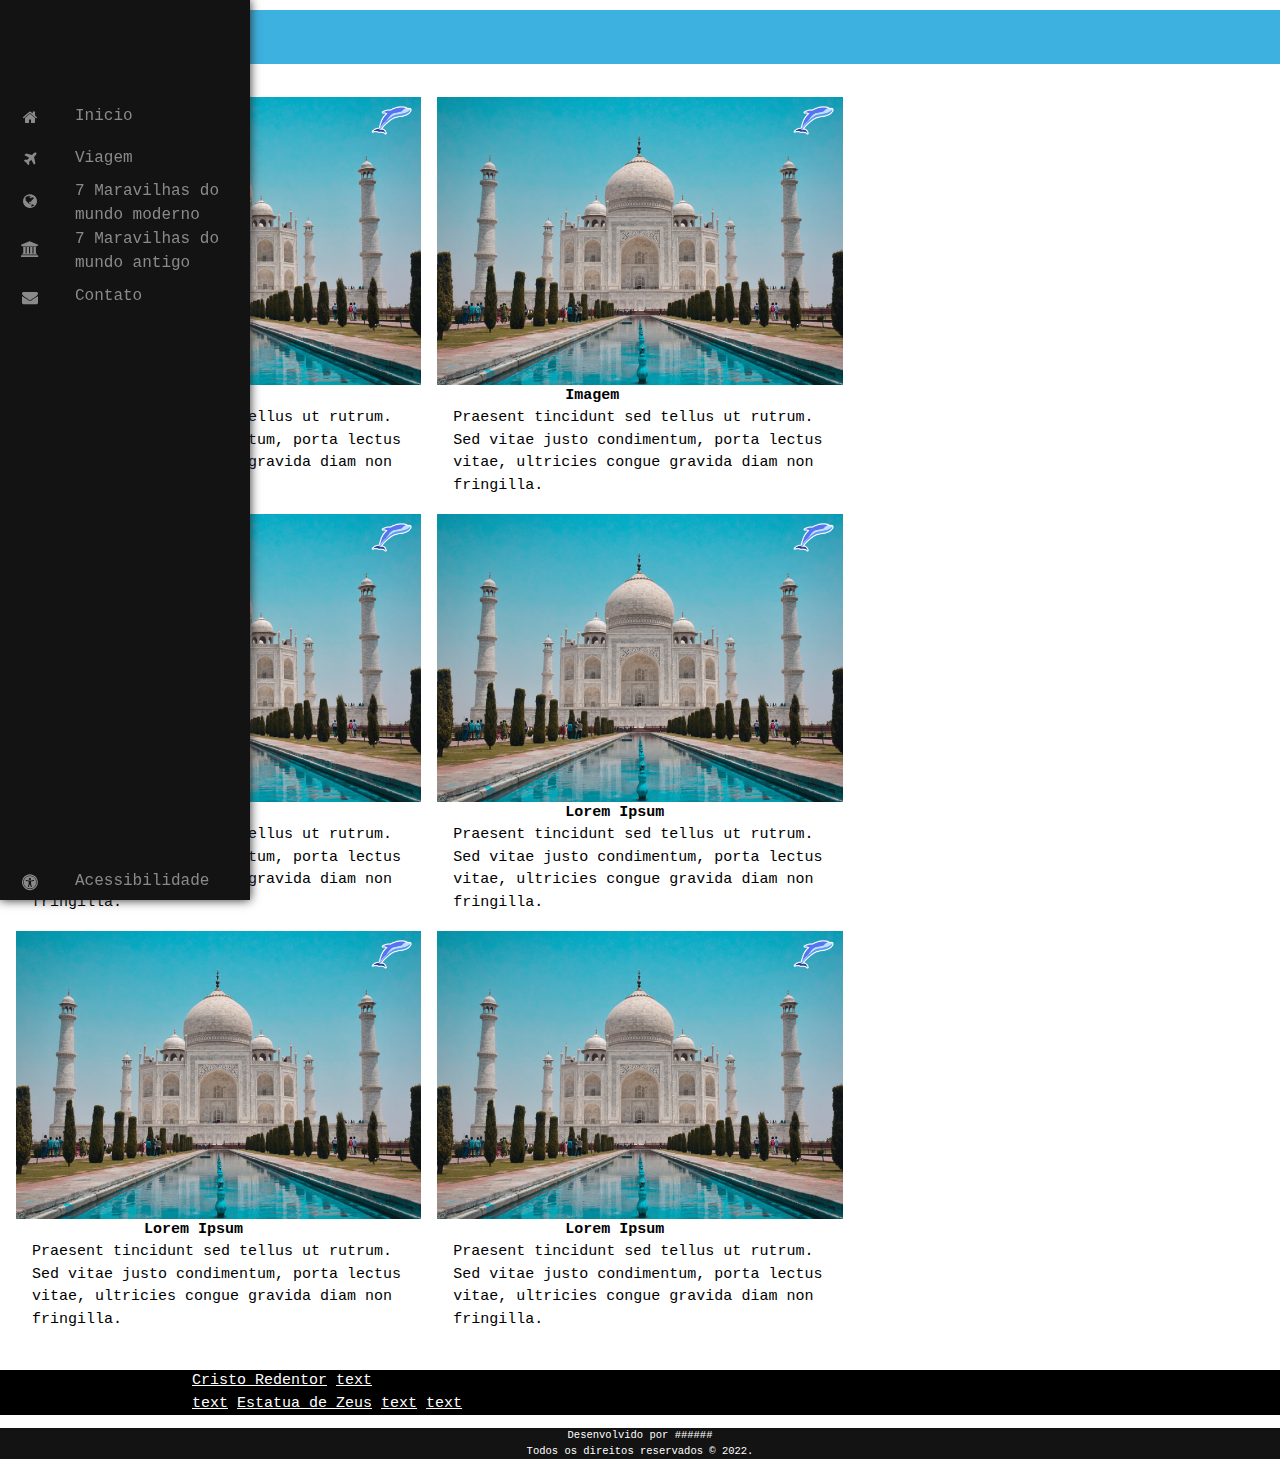
==== commit f911e070: "Novo Pedro" ====
--- a/index.html
+++ b/index.html
@@ -117,62 +117,68 @@
 			</ul>
 		</nav>
 		<div class="home">
-            <h1>O texto Inicial vem aqui</h1>
+            <h1>O texto Inicial</h1>
         </div> <br>
-
-        <div>   
+                      <!-- Primeiro grupo de imagens -->
+        <div class="grupoimagem">   
+          <div class="w3-row-padding">
+              <div class="tamanhoimagem w3-third w3-container w3-margin-bottom">
+                <img src="imagem/taj mahal.png" alt="" style="width:100%" class="imagemquadro imagemindividual">
+                <div class="w3-container w3-white">
+                  <p class="paragrafoprincipal"><b>Lorem Ipsum</b></p>
+                  <p>Praesent tincidunt sed tellus ut rutrum. Sed vitae justo condimentum, porta lectus vitae, ultricies congue gravida diam non fringilla.</p>
+                </div>
+              </div>
+
+              <div class="tamanhoimagem w3-third w3-container">
+                <img src="imagem/taj mahal.png" alt="" style="width:100%" class="imagemquadro imagemindividual">
+                <div class="w3-container w3-white">
+                  <p class="paragrafoprincipal"><b>Imagem</b></p>
+                  <p>Praesent tincidunt sed tellus ut rutrum. Sed vitae justo condimentum, porta lectus vitae, ultricies congue gravida diam non fringilla.</p>
+                </div>
+              </div>
+          </div>
+        </div>
+                      <!-- Segundo grupo de imagens -->
+        <div class="grupoimagem">   
             <div class="w3-row-padding">
-                <div class="w3-third w3-container w3-margin-bottom imagemindividual">
-                  <img src="imagem/taj mahal.png" alt="" style="width:100%" class="imagemquadro">
-                  <div class="w3-container w3-white">
-                    <p class="paragrafoprincipal"><b>Mano Brown</b></p>
-                    <p>Pedro Paulo Soares Pereira, mais conhecido como Mano Brown, é um rapper e compositor brasileiro. Ele é um dos integrantes dos Racionais MC's, grupo de rap formado na capital paulista em 1988 e integrado por Ice Blue, Edi Rock e KL Jay.</p>
-                  </div>
-                </div>
-
-                <div class="w3-third w3-container imagemindividual">
-                  <img src="imagem/taj mahal.png" alt="" style="width:100%" class="imagemquadro">
-                  <div class="w3-container w3-white">
-                    <p class="paragrafoprincipal"><b>Lorem Ipsum</b></p>
-                    <p>Praesent tincidunt sed tellus ut rutrum. Sed vitae justo condimentum, porta lectus vitae, ultricies congue gravida diam non fringilla.</p>
-                  </div>
-                </div>
-                <div class="w3-third w3-container imagemindividual">
-                    <img src="imagem/taj mahal.png" alt="" style="width:100%" class="imagemquadro">
-                    <div class="w3-container w3-white">
-                      <p class="paragrafoprincipal"><b>Lorem Ipsum</b></p>
-                      <p>Praesent tincidunt sed tellus ut rutrum. Sed vitae justo condimentum, porta lectus vitae, ultricies congue gravida diam non fringilla.</p>
-                    </div>
-                  </div>
+                <div class="tamanhoimagem w3-third w3-container w3-margin-bottom">
+                  <img src="imagem/taj mahal.png" alt="" style="width:100%" class="imagemquadro imagemindividual">
+                  <div class="w3-container w3-white">
+                    <p class="paragrafoprincipal"><b>Lorem Ipsum</b></p>
+                    <p>Praesent tincidunt sed tellus ut rutrum. Sed vitae justo condimentum, porta lectus vitae, ultricies congue gravida diam non fringilla.</p>
+                  </div>
+                </div>
+
+                <div class="tamanhoimagem w3-third w3-container">
+                  <img src="imagem/taj mahal.png" alt="" style="width:100%" class="imagemquadro imagemindividual">
+                  <div class="w3-container w3-white">
+                    <p class="paragrafoprincipal"><b>Lorem Ipsum</b></p>
+                    <p>Praesent tincidunt sed tellus ut rutrum. Sed vitae justo condimentum, porta lectus vitae, ultricies congue gravida diam non fringilla.</p>
+                  </div>
+                </div>
+            </div>
+          </div>
+                   <!-- Terceiro grupo de imagens-->
+          <div class="grupoimagem">    
+              <div class="w3-row-padding">
+                <div class="tamanhoimagem w3-third w3-container w3-margin-bottom">
+                  <img src="imagem/taj mahal.png" alt="" style="width:100%" class="imagemquadro imagemindividual">
+                  <div class="w3-container w3-white">
+                    <p class="paragrafoprincipal"><b>Lorem Ipsum</b></p>
+                    <p>Praesent tincidunt sed tellus ut rutrum. Sed vitae justo condimentum, porta lectus vitae, ultricies congue gravida diam non fringilla.</p>
+                  </div>
+                </div>
+                <div class="tamanhoimagem w3-third w3-container w3-margin-bottom ">
+                  <img src="imagem/taj mahal.png" alt="Norway" style="width:100%" class="imagemquadro imagemindividual">
+                  <div class="w3-container w3-white">
+                    <p class="paragrafoprincipal"><b>Lorem Ipsum</b></p>
+                    <p>Praesent tincidunt sed tellus ut rutrum. Sed vitae justo condimentum, porta lectus vitae, ultricies congue gravida diam non fringilla.</p>
+                  </div>
+                </div>
               </div>
-            </div>
-            <div>    
-              <!-- Second Photo Grid-->
-              <div class="w3-row-padding">
-                <div class="w3-third w3-container w3-margin-bottom imagemindividual">
-                  <img src="imagem/taj mahal.png" alt="Norway" style="width:100%" class="imagemquadro">
-                  <div class="w3-container w3-white">
-                    <p class="paragrafoprincipal"><b>Lorem Ipsum</b></p>
-                    <p>Praesent tincidunt sed tellus ut rutrum. Sed vitae justo condimentum, porta lectus vitae, ultricies congue gravida diam non fringilla.</p>
-                  </div>
-                </div>
-                <div class="w3-third w3-container w3-margin-bottom imagemindividual">
-                  <img src="imagem/taj mahal.png" alt="Norway" style="width:100%" class="imagemquadro">
-                  <div class="w3-container w3-white">
-                    <p class="paragrafoprincipal"><b>Lorem Ipsum</b></p>
-                    <p>Praesent tincidunt sed tellus ut rutrum. Sed vitae justo condimentum, porta lectus vitae, ultricies congue gravida diam non fringilla.</p>
-                  </div>
-                </div>
-                <div class="w3-third w3-container w3-margin-bottom imagemindividual">
-                    <img src="imagem/taj mahal.png" alt="Norway" style="width:100%" class="imagemquadro">
-                    <div class="w3-container w3-white">
-                      <p class="paragrafoprincipal"><b>Lorem Ipsum</b></p>
-                      <p>Praesent tincidunt sed tellus ut rutrum. Sed vitae justo condimentum, porta lectus vitae, ultricies congue gravida diam non fringilla.</p>
-                    </div>
-                  </div>
-              </div>
-            </div>
-	    </div>
+          </div>
+	  </div>
 
     <header id="topo">
         <img src="" alt="">
